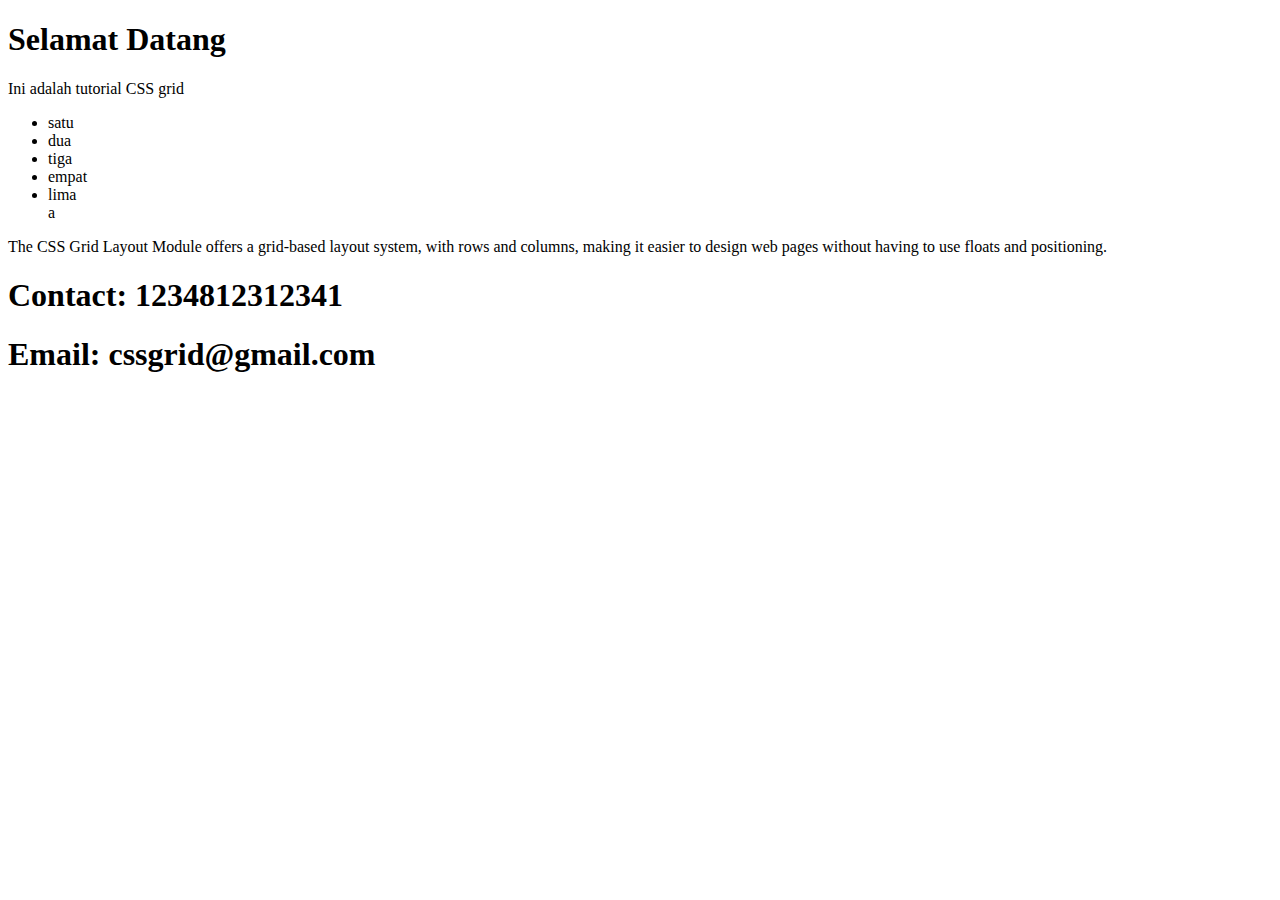
==== grid.html @ bf041272 "Update grid.html" ====
<!DOCTYPE html>
<html lang="en">
<head>
    <meta charset="UTF-8">
    <meta name="viewport" content="width=device-width, initial-scale=1.0">
    <title>CSS Grid</title>
</head>
<body>
    <div class="kiri-atas">
        <h1>Selamat Datang</h1>
        <p>Ini adalah tutorial CSS grid</p>
    </div>
    <div class="kanan-atas">
        <ul>
            <li>satu</li>
            <li>dua</li>
            <li>tiga</li>
            <li>empat</li>
            <li>lima</li>a
        </ul>
    </div>
    <div class="kiri-bawah">
        <p>The CSS Grid Layout Module offers a grid-based layout system, with rows and columns, making it easier to design web pages without having to use floats and positioning.
        </p>
    </div>
    <div class="kanan-bawah">
        <h1>Contact: 1234812312341</h1>
        <h1>Email: cssgrid@gmail.com</h1>
    </div>
</body>
</html>
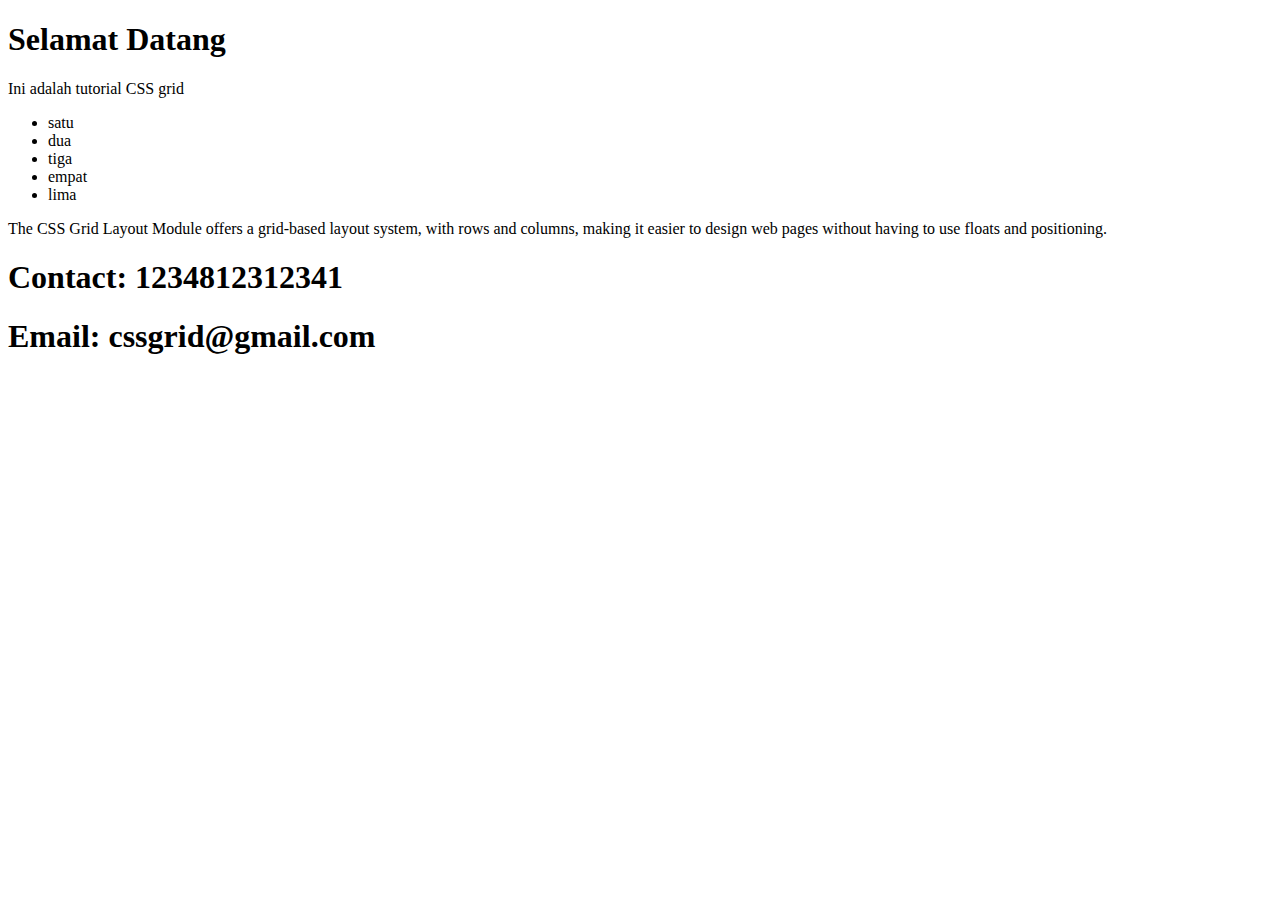
==== commit c412bf31: "Update grid.html" ====
--- a/grid.html
+++ b/grid.html
@@ -16,7 +16,7 @@
             <li>dua</li>
             <li>tiga</li>
             <li>empat</li>
-            <li>lima</li>a
+            <li>lima</li>
         </ul>
     </div>
     <div class="kiri-bawah">
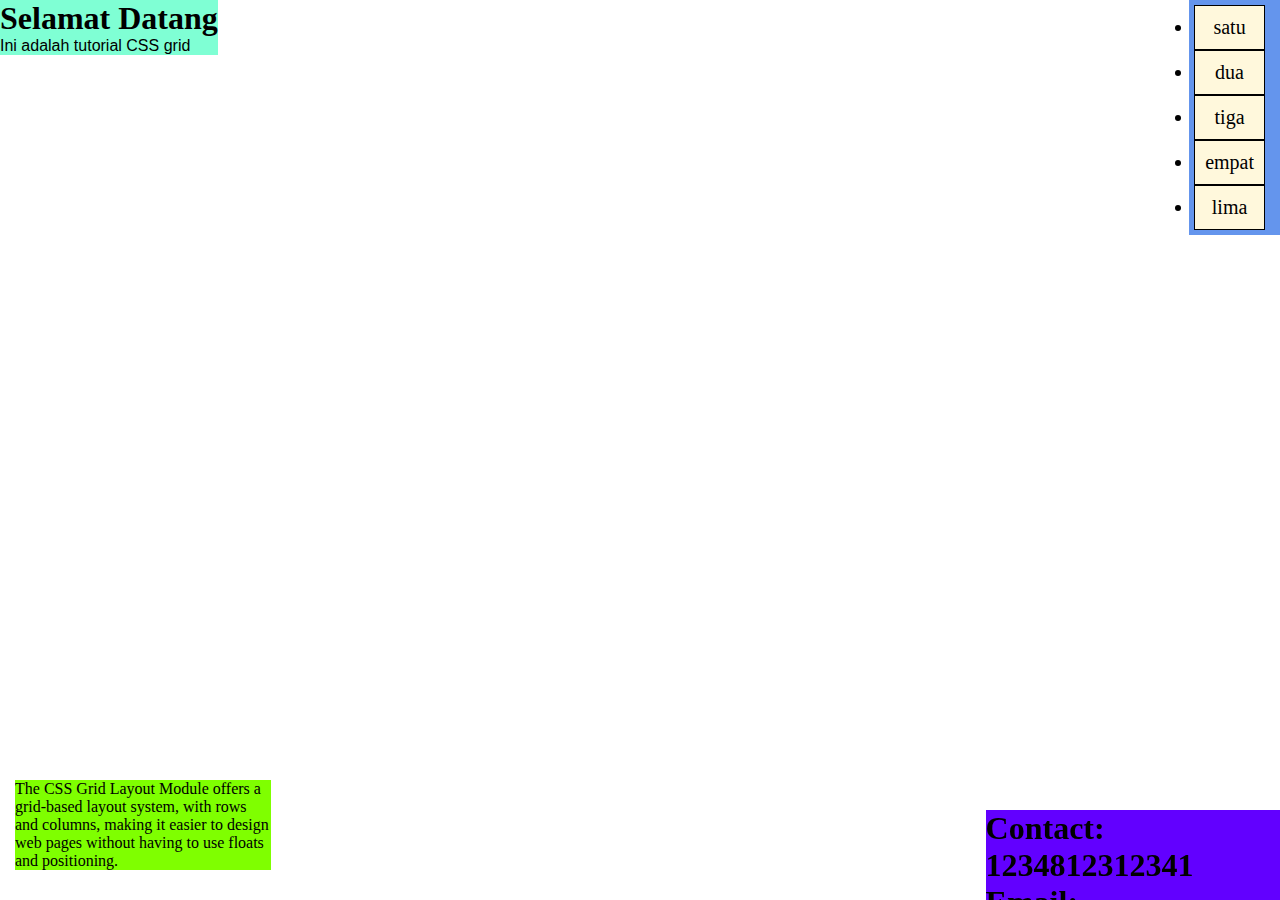
==== commit ff628bfb: "updeeet" ====
--- a/grid.html
+++ b/grid.html
@@ -3,6 +3,7 @@
 <head>
     <meta charset="UTF-8">
     <meta name="viewport" content="width=device-width, initial-scale=1.0">
+    <link rel="stylesheet" href="css/style.css">
     <title>CSS Grid</title>
 </head>
 <body>
--- a/css/style.css
+++ b/css/style.css
@@ -0,0 +1,43 @@
+*{
+    padding: 0%;
+    margin: 0%;
+}
+.kiri-atas{
+    float: left;
+    background-color: aquamarine;
+    font-family: fantasy;
+}
+.kiri-atas p{
+ font-family: sans-serif;
+}
+.kanan-atas{
+    display: grid;
+    grid-template-columns: auto auto auto;
+    grid-gap: 5px;
+    background-color: cornflowerblue;
+    padding: 5px;
+    float: right;
+}
+.kanan-atas ul li {
+    background-color: cornsilk;
+    text-align: center;
+    padding: 10px;
+    font-size: 20px;
+    border: 1px solid black;
+}
+.kiri-bawah {
+    position: fixed;
+    top: 85%;
+    margin: 15px;
+    width: 20%;
+    background-color: chartreuse;
+}
+.kanan-bawah{
+    position: fixed;
+    top: 90%;
+    left: 77%;
+    background-color: #6200ff;
+}
+.kanan-bawah h1 {
+    font-family: Bangers;
+}